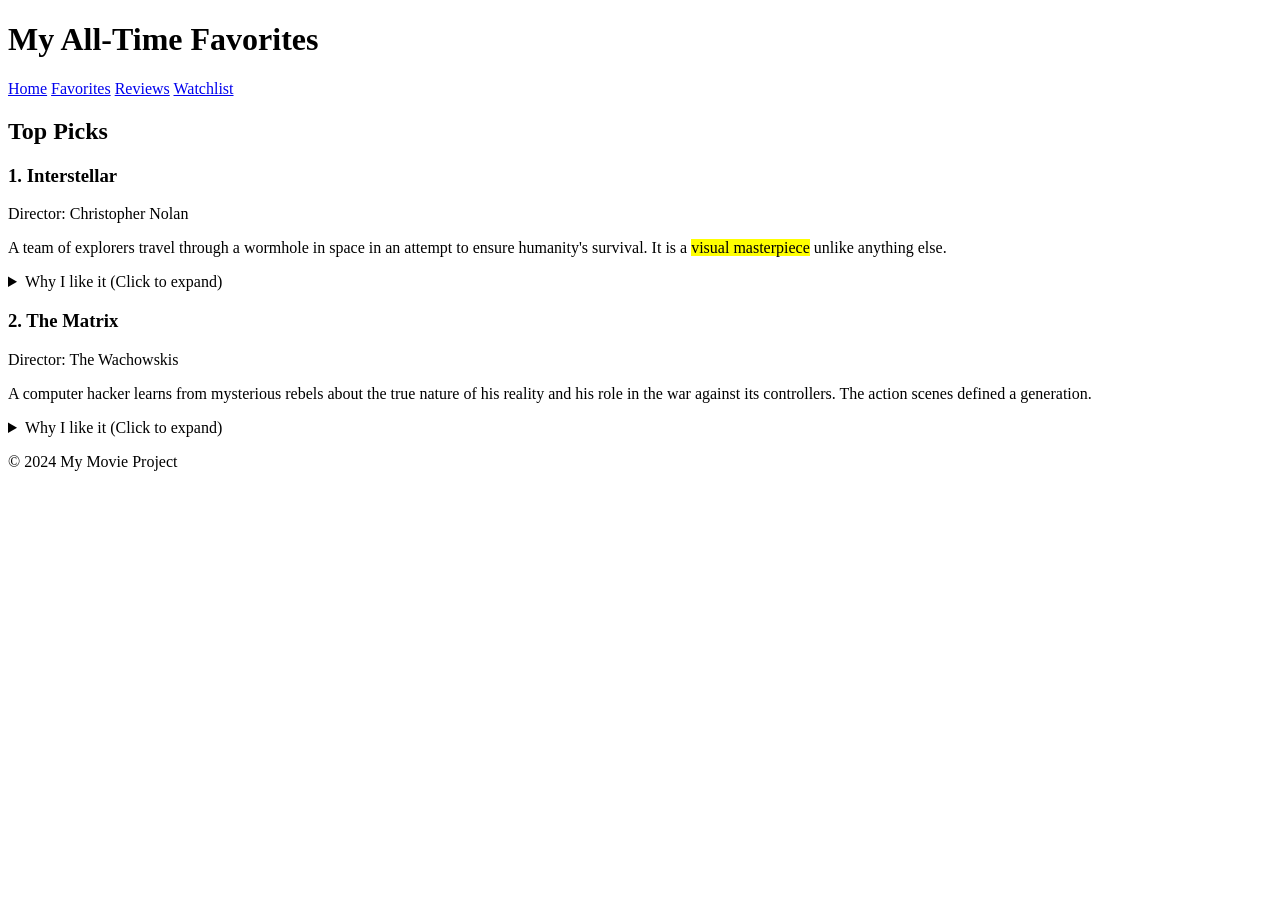
==== docs/movies.html @ 7e30432f "Add files via upload" ====
<!DOCTYPE html>
<html lang="en">
<head>
    <meta charset="UTF-8">
    <meta name="viewport" content="width=device-width, initial-scale=1.0">
    <title>My Movie World - Favorites</title>
    <link rel="stylesheet" href="styles.css">
</head>
<body>

    <header>
        <h1>My All-Time Favorites</h1>
    </header>

    <nav>
        <a href="index.html">Home</a>
        <a href="movies.html">Favorites</a>
        <a href="reviews.html">Reviews</a>
        <a href="watchlist.html">Watchlist</a>
    </nav>

    <main>
        <h2>Top Picks</h2>

        <div class="card">
            <h3>1. Interstellar</h3>
            <p>Director: Christopher Nolan</p>
            <p>
                A team of explorers travel through a wormhole in space in an attempt to ensure humanity's survival.
                It is a <mark>visual masterpiece</mark> unlike anything else.
            </p>

            <details>
                <summary>Why I like it (Click to expand)</summary>
                <p>The soundtrack by Hans Zimmer is incredible, and the depiction of black holes is scientifically accurate.</p>
            </details>
        </div>

        <div class="card">
            <h3>2. The Matrix</h3>
            <p>Director: The Wachowskis</p>
            <p>
                A computer hacker learns from mysterious rebels about the true nature of his reality and his role in the war against its controllers.
                The action scenes defined a generation.
            </p>

            <details>
                <summary>Why I like it (Click to expand)</summary>
                <p>It completely changed how sci-fi movies were made. The concept of "The One" is executed perfectly.</p>
            </details>
        </div>

    </main>

    <footer>
        <p>&copy; 2024 My Movie Project</p>
    </footer>

</body>
</html>
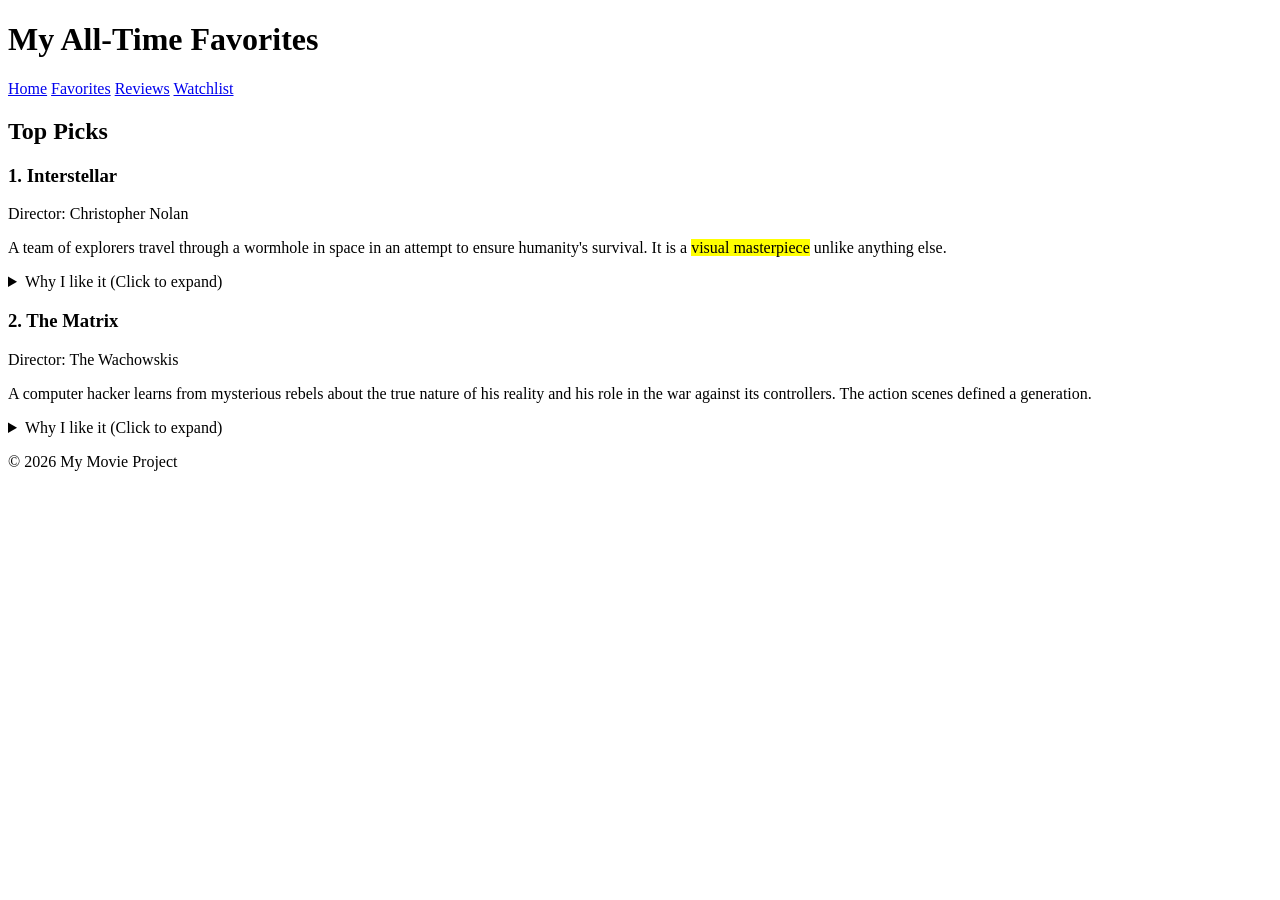
==== commit 713259e9: "movies.html Updated the copyright year in the footer from 2024 to 2026." ====
--- a/docs/movies.html
+++ b/docs/movies.html
@@ -53,8 +53,8 @@
     </main>
 
     <footer>
-        <p>&copy; 2024 My Movie Project</p>
+        <p>&copy; 2026 My Movie Project</p>
     </footer>
 
 </body>
-</html>+</html>
